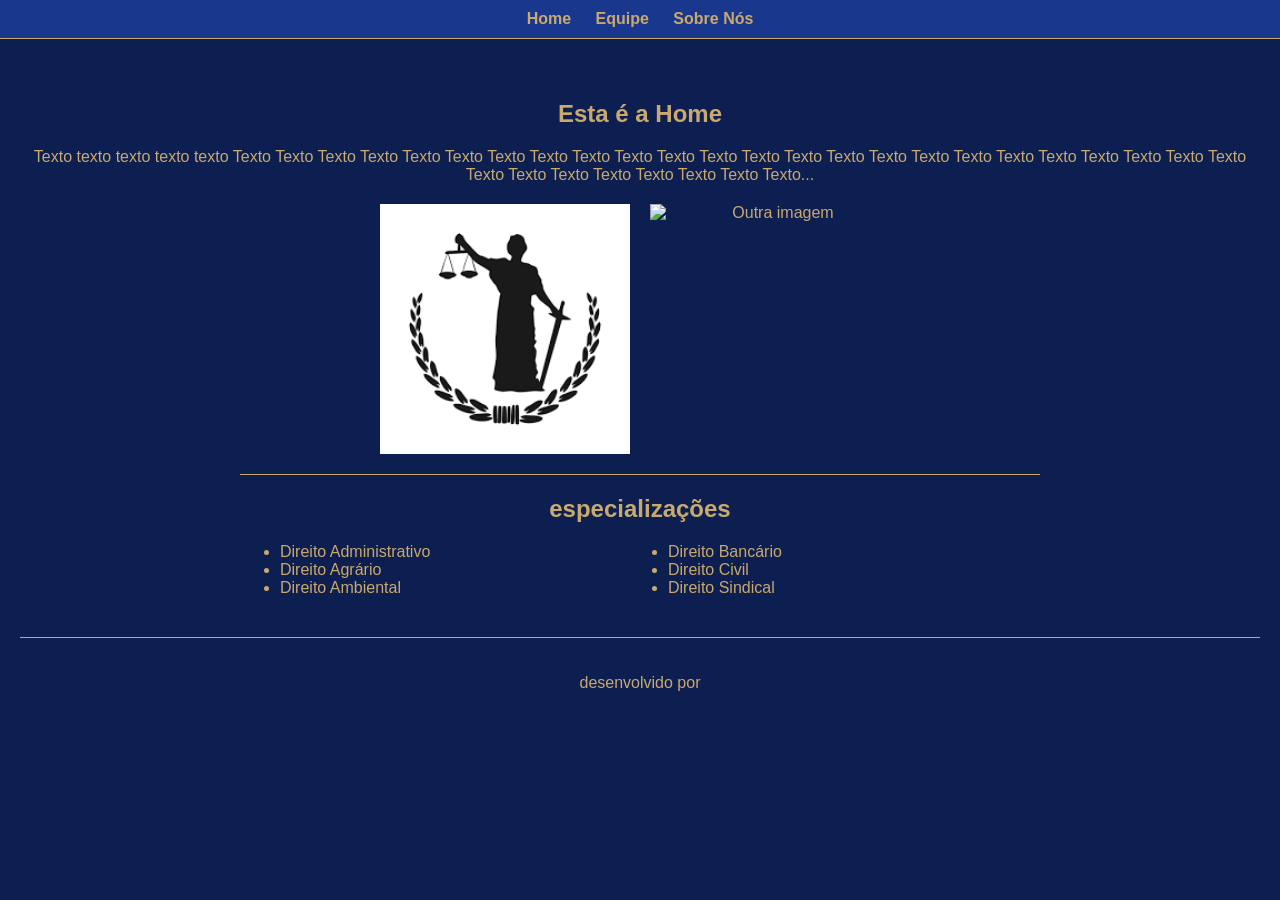
==== index.html @ d11282c8 "index incompleto" ====
<!DOCTYPE html>
<html lang="pt-br">

<head>
    <meta charset="UTF-8">
    <meta name="viewport" content="width=device-width, initial-scale=1.0">
    <title> site advogado </title>

    <style>
        body {
            font-family: Arial;
            margin: 0;
            background-color: #0d1f50;
            color: #c9a96e;
        }

        nav {
            position: fixed;
            text-align: center;
            border-bottom: solid 1px #c9a96e;
            width: 100%;
            background: #19388d;
            padding: 10px 0;
            top: 0;
            left: 0;
        }

        nav a {
            margin: 0 10px;
            color: #c9a96e;
            text-decoration: none;
            font-weight: bold;
        }

        nav a:hover {
            text-decoration: underline;
        }

        .container-geral {
            width: 100%;
            padding: 80px 20px 20px;
            box-sizing: border-box;
            text-align: center;
        }

        /* NOVO: container das imagens */
        .imagens {
            display: flex;
            justify-content: center;
            gap: 20px;
            margin-top: 20px;
            flex-wrap: wrap; 
        }

        .imagens img {
            width: 100%;
            max-width: 250px; 
            height: auto;
        }

        .portifolio {
            border-top: solid 1px #c9a96e;
            margin: 20px auto;
            text-align: le;
            width: 100%;
            max-width: 800px;
        }

        ul {
            text-align: left;
            columns: 2;
        }

        footer {
            border-top: solid 1px #c9a96e;
            text-align: center;
            margin-top: 40px;
            padding: 20px 0;
            width: 100%;
        }

    </style>
</head>

<body>

    <nav>
        <a href="index.html">Home</a>
        <a href="equipe.html">Equipe</a>
        <a href="sobre_nos.html">Sobre Nós</a>
    </nav>

    <div class="container-geral">

        <h2> Esta é a Home </h2>

        <p>
            Texto texto texto texto texto Texto Texto Texto Texto Texto Texto Texto Texto Texto Texto Texto Texto Texto Texto Texto Texto Texto Texto Texto Texto Texto Texto Texto Texto Texto Texto Texto Texto Texto Texto Texto Texto...
        </p>

        <!-- IMAGENS LADO A LADO -->
        <div class="imagens">
            <img src="justica.png" alt="Símbolo da justiça">
            <img src="outra_imagem.png" alt="Outra imagem">
        </div>

        <div class="portifolio">
            <h2>especializações</h2>
            <ul>
                <li>Direito Administrativo</li>
                <li>Direito Agrário </li>
                <li>Direito Ambiental</li>
                <li>Direito Bancário</li>
                <li>Direito Civil</li>
                <li>Direito Sindical</li>
            </ul>
        </div>

        <footer>
            <p>desenvolvido por</p>
        </footer>

    </div>

</body>

</html>
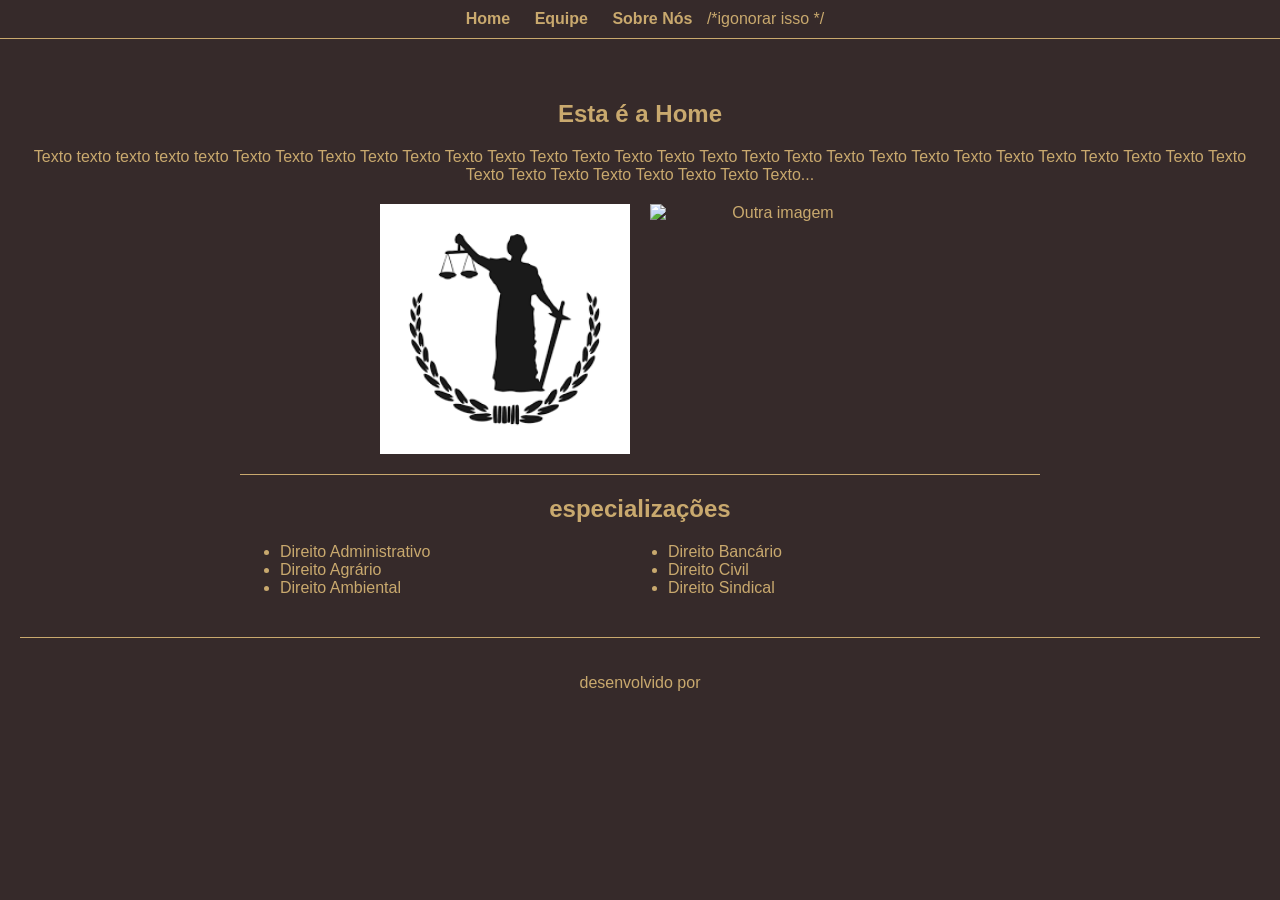
==== commit 45e8ef27: "test" ====
--- a/index.html
+++ b/index.html
@@ -6,25 +6,25 @@
     <meta name="viewport" content="width=device-width, initial-scale=1.0">
     <title> site advogado </title>
 
-    <style>
+    <style> /* marrom: #362a2a, dourado: #c9a96e */
         body {
             font-family: Arial;
             margin: 0;
-            background-color: #0d1f50;
+            background-color: #362a2a; 
             color: #c9a96e;
         }
-
+        /*barra no topo da tela */
         nav {
             position: fixed;
             text-align: center;
             border-bottom: solid 1px #c9a96e;
             width: 100%;
-            background: #19388d;
+            background: #362a2a;
             padding: 10px 0;
             top: 0;
             left: 0;
         }
-
+        
         nav a {
             margin: 0 10px;
             color: #c9a96e;
@@ -43,7 +43,7 @@
             text-align: center;
         }
 
-        /* NOVO: container das imagens */
+        /* container das imagens */
         .imagens {
             display: flex;
             justify-content: center;
@@ -61,9 +61,9 @@
         .portifolio {
             border-top: solid 1px #c9a96e;
             margin: 20px auto;
-            text-align: le;
+            text-align: center; /*titulo da caixa: especilização*/
             width: 100%;
-            max-width: 800px;
+            max-width: 800px; /*tirar depois a linha fica na pagina inteira*/
         }
 
         ul {
@@ -87,7 +87,8 @@
     <nav>
         <a href="index.html">Home</a>
         <a href="equipe.html">Equipe</a>
-        <a href="sobre_nos.html">Sobre Nós</a>
+        <a href="sobrenos.html">Sobre Nós</a>
+        /*igonorar isso */
     </nav>
 
     <div class="container-geral">
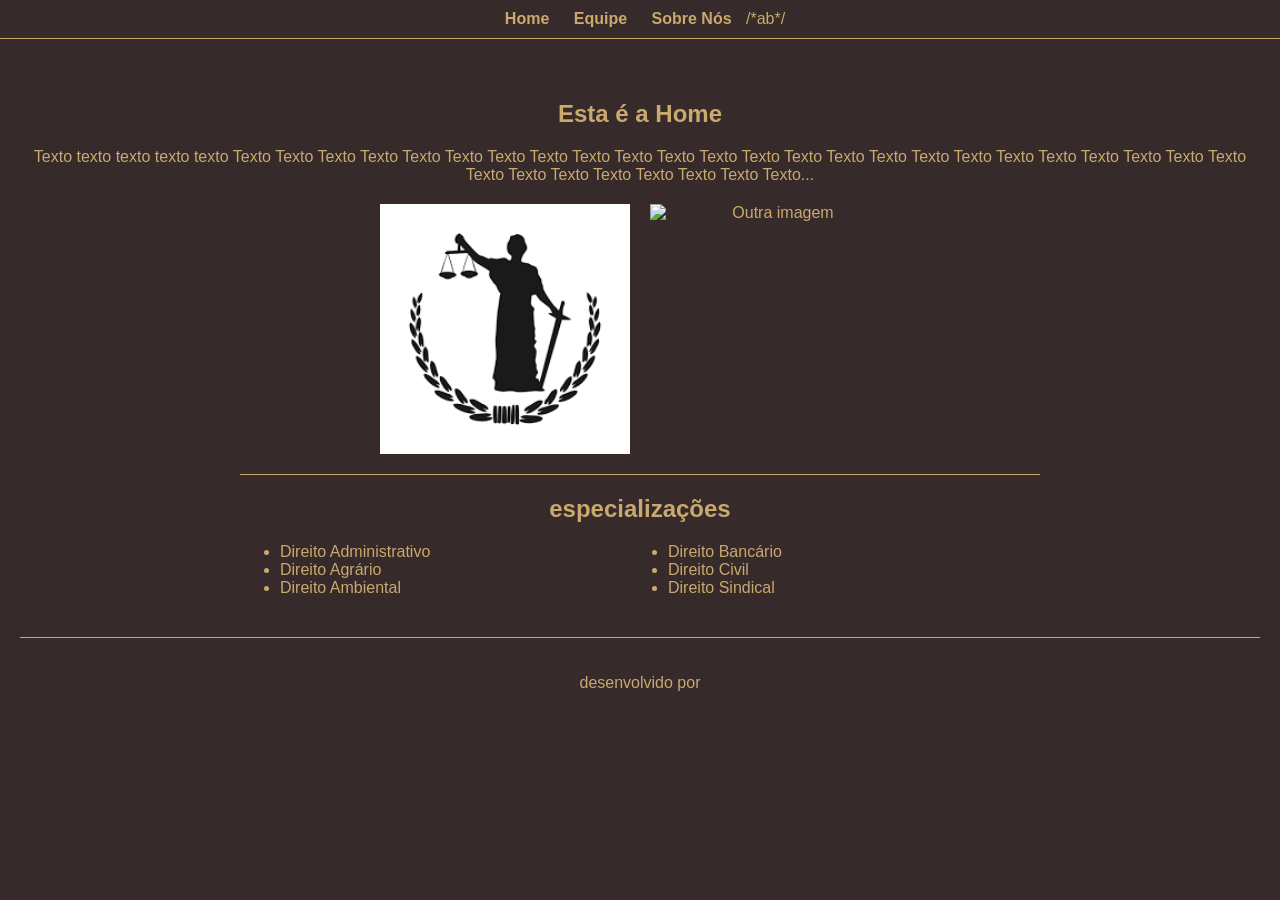
==== commit ae48e7b6: "test" ====
--- a/index.html
+++ b/index.html
@@ -88,7 +88,7 @@
         <a href="index.html">Home</a>
         <a href="equipe.html">Equipe</a>
         <a href="sobrenos.html">Sobre Nós</a>
-        /*igonorar isso */
+        /*ab*/
     </nav>
 
     <div class="container-geral">
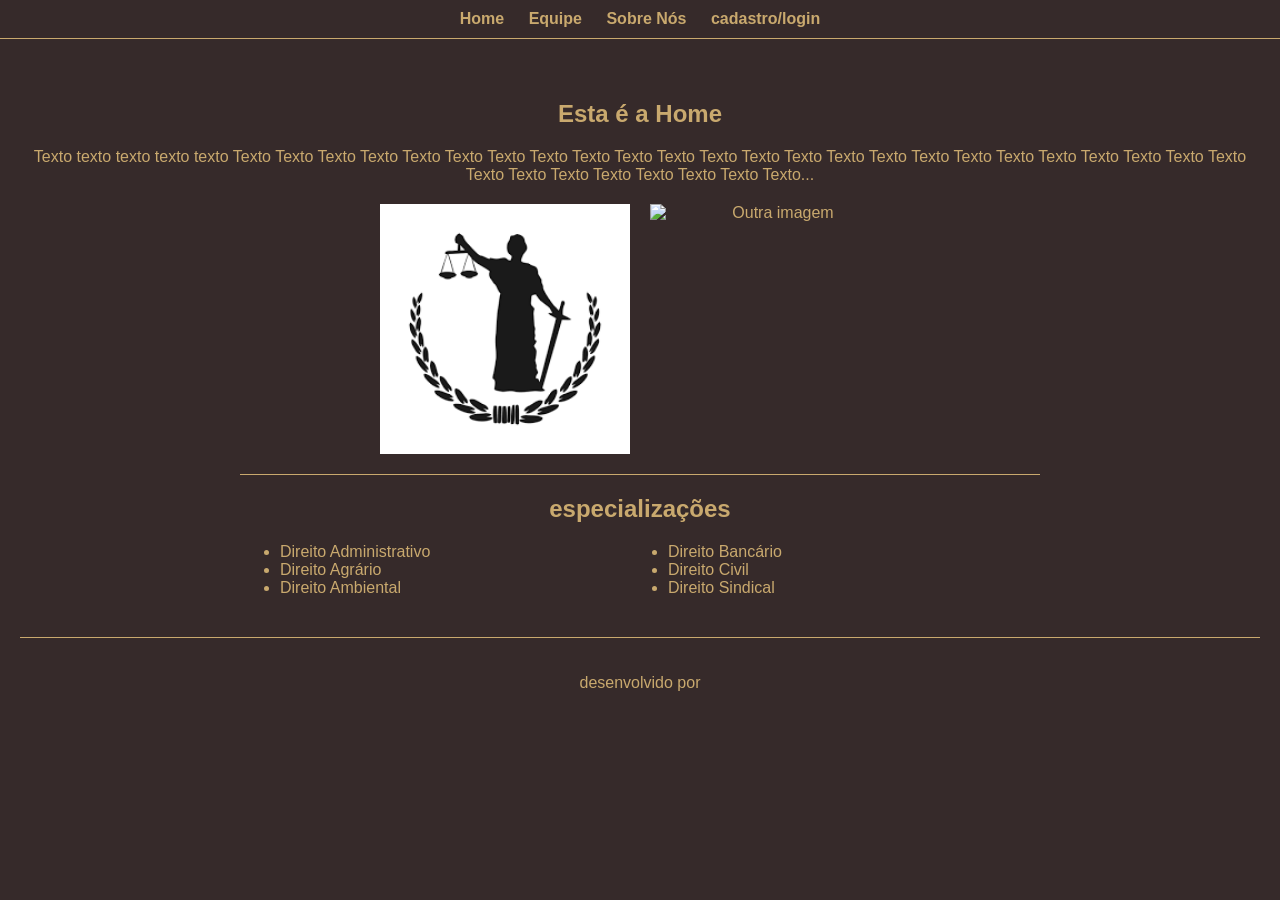
==== commit 14c16451: "css e cadastro de dados" ====
--- a/index.html
+++ b/index.html
@@ -88,7 +88,7 @@
         <a href="index.html">Home</a>
         <a href="equipe.html">Equipe</a>
         <a href="sobrenos.html">Sobre Nós</a>
-        /*ab*/
+        <a href="cadastrodados.html">cadastro/login</a>
     </nav>
 
     <div class="container-geral">
